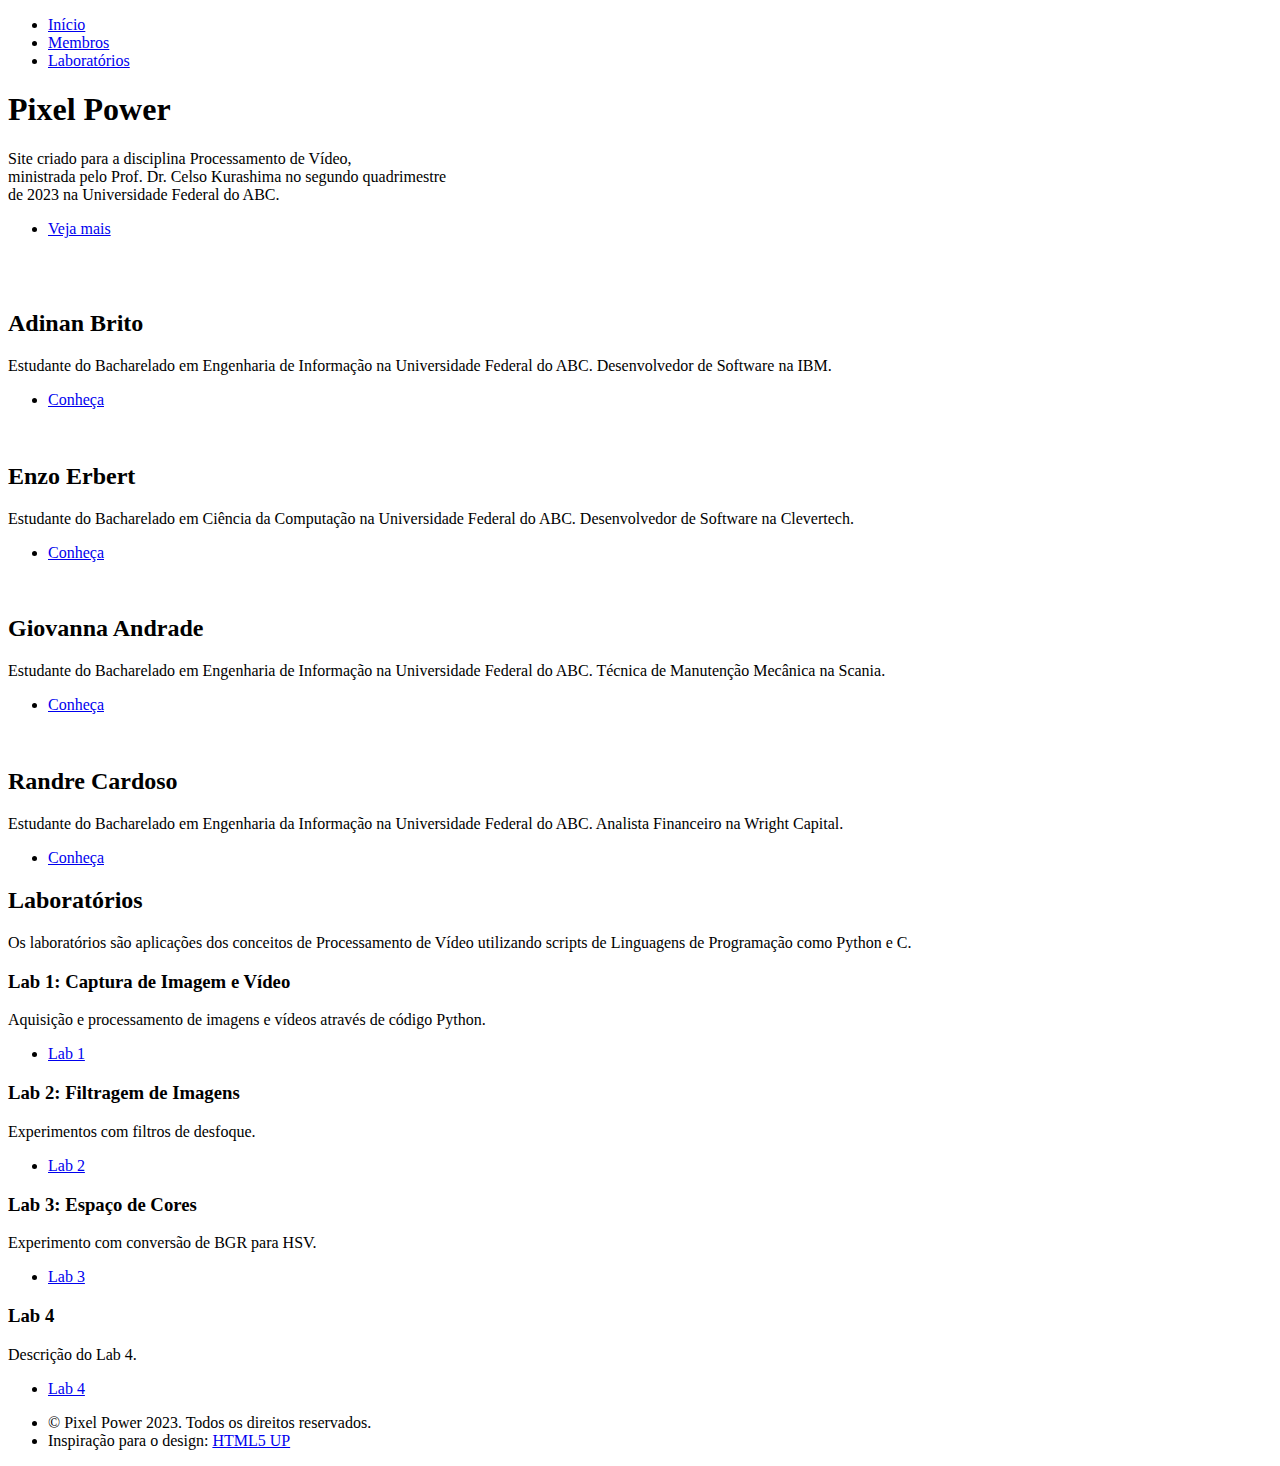
==== index.html @ be4cbcfc "Update index.html" ====
<!DOCTYPE HTML>
<html>
	<head>
		<title>Pixel Power - UFABC</title>
		<meta charset="utf-8" />
		<meta name="viewport" content="width=device-width, initial-scale=1, user-scalable=no" />
		<link rel="stylesheet" href="assets/css/main.css" />
		<noscript><link rel="stylesheet" href="assets/css/noscript.css" /></noscript>
	</head>
	<body class="is-preload">

		<!-- Sidebar -->
			<section id="sidebar">
				<div class="inner">
					<nav>
						<ul>
							<li><a href="#intro">Início</a></li>
							<li><a href="#one">Membros</a></li>
							<li><a href="#two">Laboratórios</a></li>
						</ul>
					</nav>
				</div>
			</section>

		<!-- Wrapper -->
			<div id="wrapper">

				<!-- Intro -->
					<section id="intro" class="wrapper style1 fullscreen fade-up">
						<div class="inner">
							<h1>Pixel Power</h1>
							<p>Site criado para a disciplina Processamento de Vídeo, <br />
								ministrada pelo Prof. Dr. Celso Kurashima no segundo quadrimestre <br />
								de 2023 na Universidade Federal do ABC.
							<ul class="actions">
								<li><a href="#one" class="button scrolly">Veja mais</a></li> &emsp;&emsp;
							</ul>
						</div>
					</section>

				<!-- One -->
					<section id="one" class="wrapper style2 spotlights">
						<section>
							<a href="#" class="image"><img src="images/adinan.png" alt="" data-position="center 15%" /></a>
							<div class="content">
								<div class="inner">
									<h2>Adinan Brito</h2>
									<p>Estudante do Bacharelado em Engenharia de Informação na Universidade Federal do ABC. Desenvolvedor de Software na IBM.</p>
									<ul class="actions">
										<li><a href="descricao/adinan/index.html" class="button">Conheça</a></li>
									</ul>
								</div>
							</div>
						</section>

						<section>
							<a href="#" class="image"><img src="images/enzo.png" alt="" data-position="center 25%" /></a>
							<div class="content">
								<div class="inner">
									<h2>Enzo Erbert</h2>
									<p>Estudante do Bacharelado em Ciência da Computação na Universidade Federal do ABC. Desenvolvedor de Software na Clevertech.</p>
									<ul class="actions">
										<li><a href="descricao/enzo/index.html" class="button">Conheça</a></li>
									</ul>
								</div>
							</div>
						</section>

						<section>
							<a href="#" class="image"><img src="images/giovanna.png" alt="" data-position="center 10%" /></a>
							<div class="content">
								<div class="inner">
									<h2>Giovanna Andrade</h2>
									<p>Estudante do Bacharelado em Engenharia de Informação na Universidade Federal do ABC. Técnica de Manutenção Mecânica na Scania.</p>
									<ul class="actions">
										<li><a href="descricao/giovanna/index.html" class="button">Conheça</a></li>
									</ul>
								</div>
							</div>
						</section>

						<section>
							<a href="#" class="image"><img src="images/randre.png" alt="" data-position="center 15%" /></a>
							<div class="content">
								<div class="inner">
									<h2>Randre Cardoso</h2>
									<p>Estudante do Bacharelado em Engenharia da Informação na Universidade Federal do ABC. Analista Financeiro na Wright Capital.</p>
									<ul class="actions">
										<li><a href="descricao/randre/index.html" class="button">Conheça</a></li>
									</ul>
								</div>
							</div>
						</section>
					</section>

				<!-- Two -->
					<section id="two" class="wrapper style3 fade-up">
						<div class="inner">
							<h2>Laboratórios</h2>
							<p>Os laboratórios são aplicações dos conceitos de Processamento de Vídeo utilizando scripts de Linguagens de Programação como Python e C.</p>
							<div class="features">
								<section>
									<span class="icon solid major fa-video"></span>
									<h3>Lab 1: Captura de Imagem e Vídeo</h3>
									<p>Aquisição e processamento de imagens e vídeos através de código Python.</p>
									<ul class="actions">
											<li><a href="labs/lab1/index.html" class="button">Lab 1</a></li>
									</ul>
								</section>
								<section>
									<span class="icon solid major fa-file-video"></span>
									<h3>Lab 2: Filtragem de Imagens</h3>
									<p>Experimentos com filtros de desfoque.</p>
									<ul class="actions">
											<li><a href="labs/lab2/index.html" class="button">Lab 2</a></li>
									</ul>

								</section>
								<section>
									<span class="icon solid major fa-image"></span>
									<h3>Lab 3: Espaço de Cores</h3>
									<p>Experimento com conversão de BGR para HSV.</p>
									<ul class="actions">
											<li><a href="labs/lab3/index.html" class="button">Lab 3</a></li>
									</ul>
								</section>
								<section>
									<span class="icon solid major fa-file-image"></span>
									<h3>Lab 4</h3>
									<p>Descrição do Lab 4.</p>
									<ul class="actions">
											<li><a href="labs/lab4/index.html" class="button">Lab 4</a></li>
									</ul>
									
								</section>

							</div>

					</section>

		<!-- Footer -->
			<footer id="footer" class="wrapper style1-alt">
				<div class="inner">
					<ul class="menu">
						<li>&copy; Pixel Power 2023. Todos os direitos reservados.</li><li>Inspiração para o design: <a href="http://html5up.net">HTML5 UP</a></li>
					</ul>
				</div>
			</footer>

		<!-- Scripts -->
			<script src="assets/js/jquery.min.js"></script>
			<script src="assets/js/jquery.scrollex.min.js"></script>
			<script src="assets/js/jquery.scrolly.min.js"></script>
			<script src="assets/js/browser.min.js"></script>
			<script src="assets/js/breakpoints.min.js"></script>
			<script src="assets/js/util.js"></script>
			<script src="assets/js/main.js"></script>

	</body>
</html>
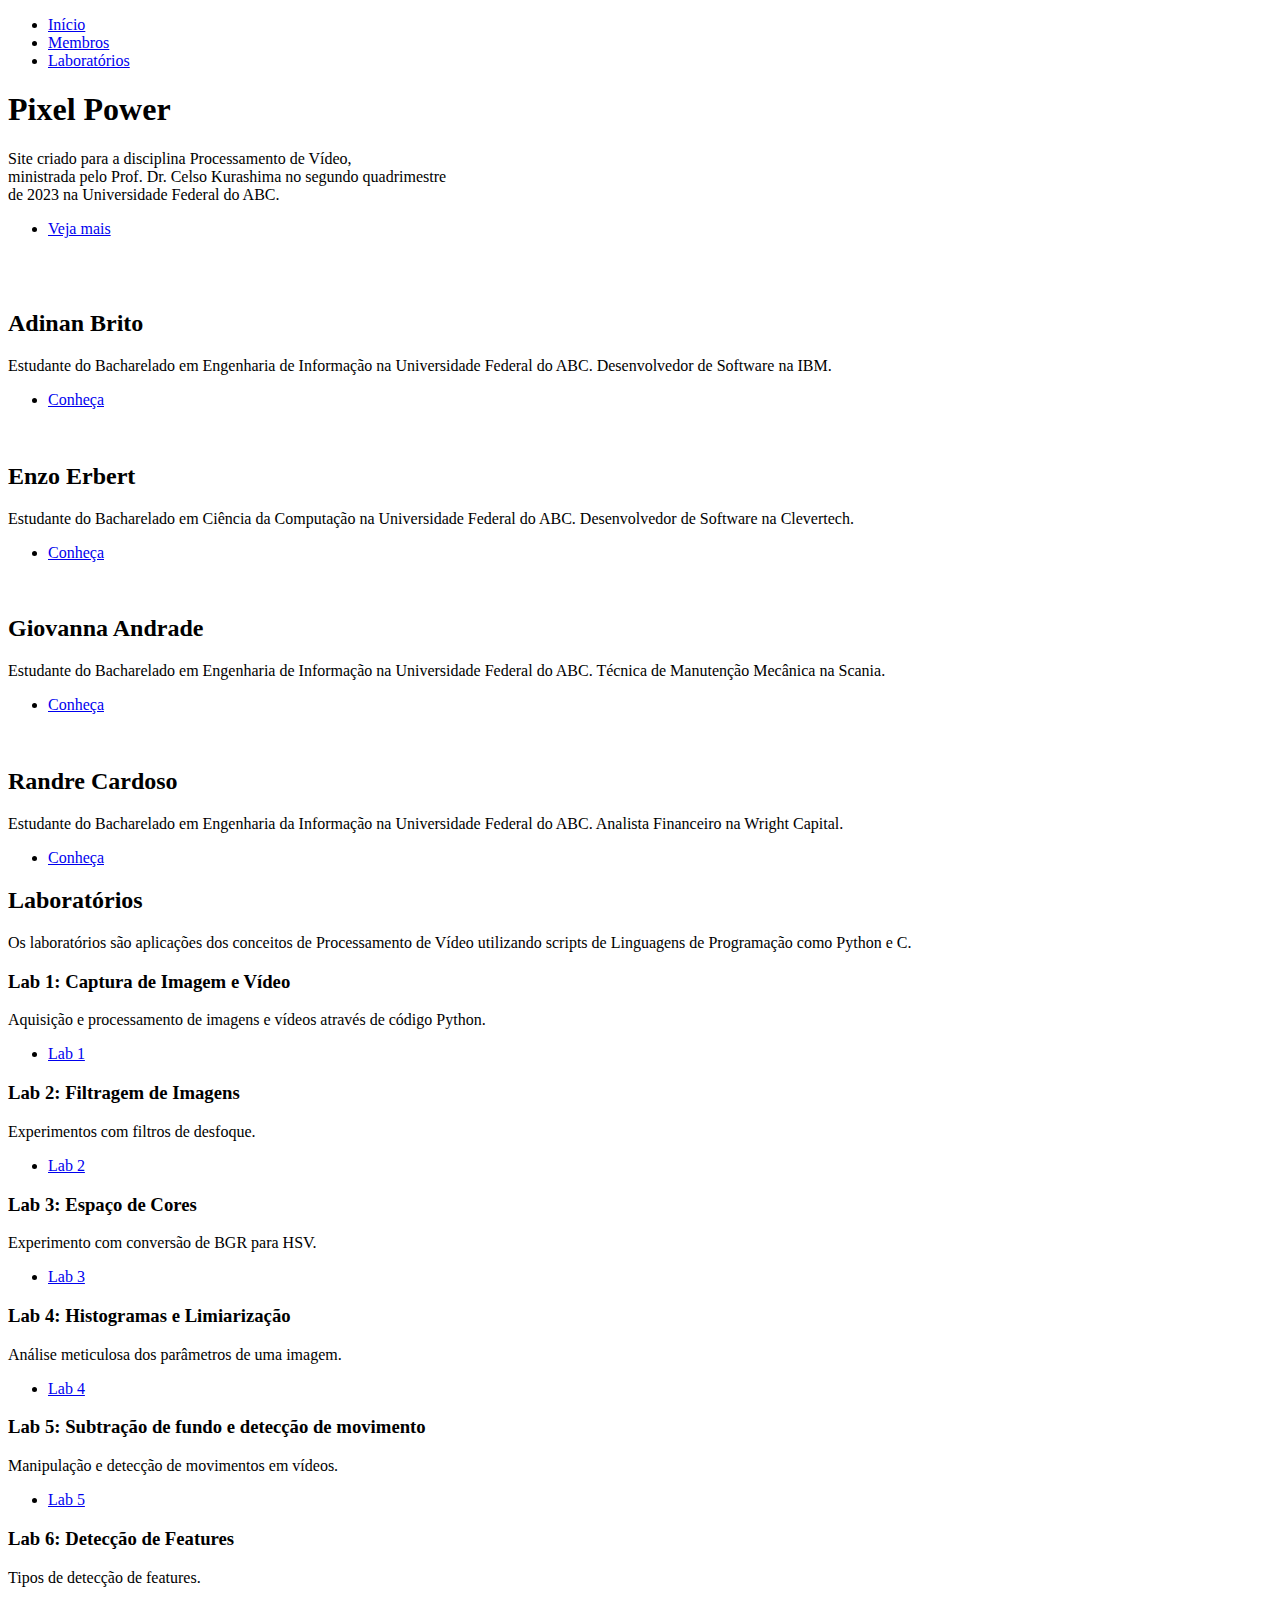
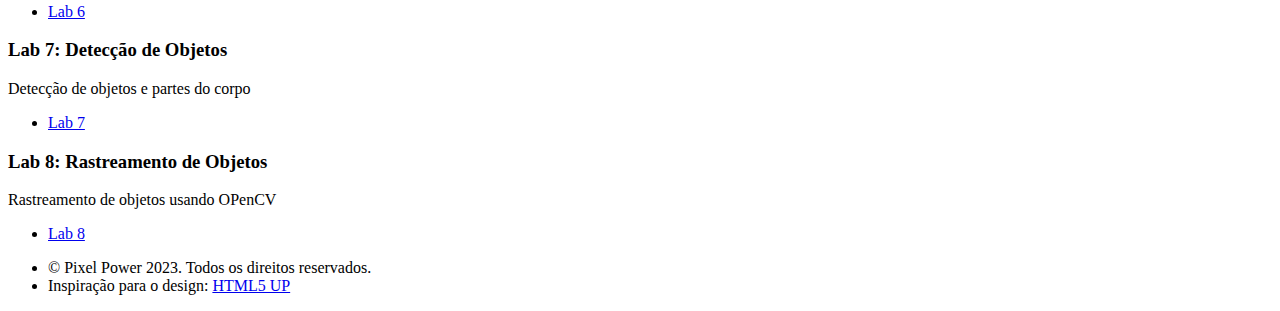
==== commit ebe10689: "conteudo atu" ====
--- a/index.html
+++ b/index.html
@@ -126,14 +126,56 @@
 								</section>
 								<section>
 									<span class="icon solid major fa-file-image"></span>
-									<h3>Lab 4</h3>
-									<p>Descrição do Lab 4.</p>
+									<h3>Lab 4: Histogramas e Limiarização</h3>
+									<p>Análise meticulosa dos parâmetros de uma imagem.</p>
 									<ul class="actions">
 											<li><a href="labs/lab4/index.html" class="button">Lab 4</a></li>
 									</ul>
 									
 								</section>
 
+								<section>
+									<span class="icon solid major fa-file-image"></span>
+									<h3>Lab 5: Subtração de fundo e detecção de movimento</h3>
+									<p>Manipulação e detecção de movimentos em vídeos.</p>
+									<ul class="actions">
+											<li><a href="labs/lab5/index.html" class="button">Lab 5</a></li>
+									</ul>
+									
+								</section>
+
+								<section>
+									<span class="icon solid major fa-file-image"></span>
+									<h3>Lab 6: Detecção de Features</h3>
+									<p>Tipos de detecção de features.</p>
+									<ul class="actions">
+											<li><a href="labs/lab6/index.html" class="button">Lab 6</a></li>
+									</ul>
+
+								</section>
+
+								<section>
+									<span class="icon solid major fa-file-image"></span>
+									<h3>Lab 7: Detecção de Objetos</h3>
+									<p> Detecção de objetos e partes do corpo </p>
+									</p>
+									<ul class="actions">
+											<li><a href="labs/lab7/index.html" class="button">Lab 7</a></li>
+									</ul>
+
+								</section>
+
+								<section>
+									<span class="icon solid major fa-file-image"></span>
+									<h3>Lab 8: Rastreamento de Objetos</h3>
+									<p> Rastreamento de objetos usando OPenCV  </p>
+									</p>
+									<ul class="actions">
+											<li><a href="labs/lab8/index.html" class="button">Lab 8</a></li>
+									</ul>
+									
+								</section>
+                                 
 							</div>
 
 					</section>
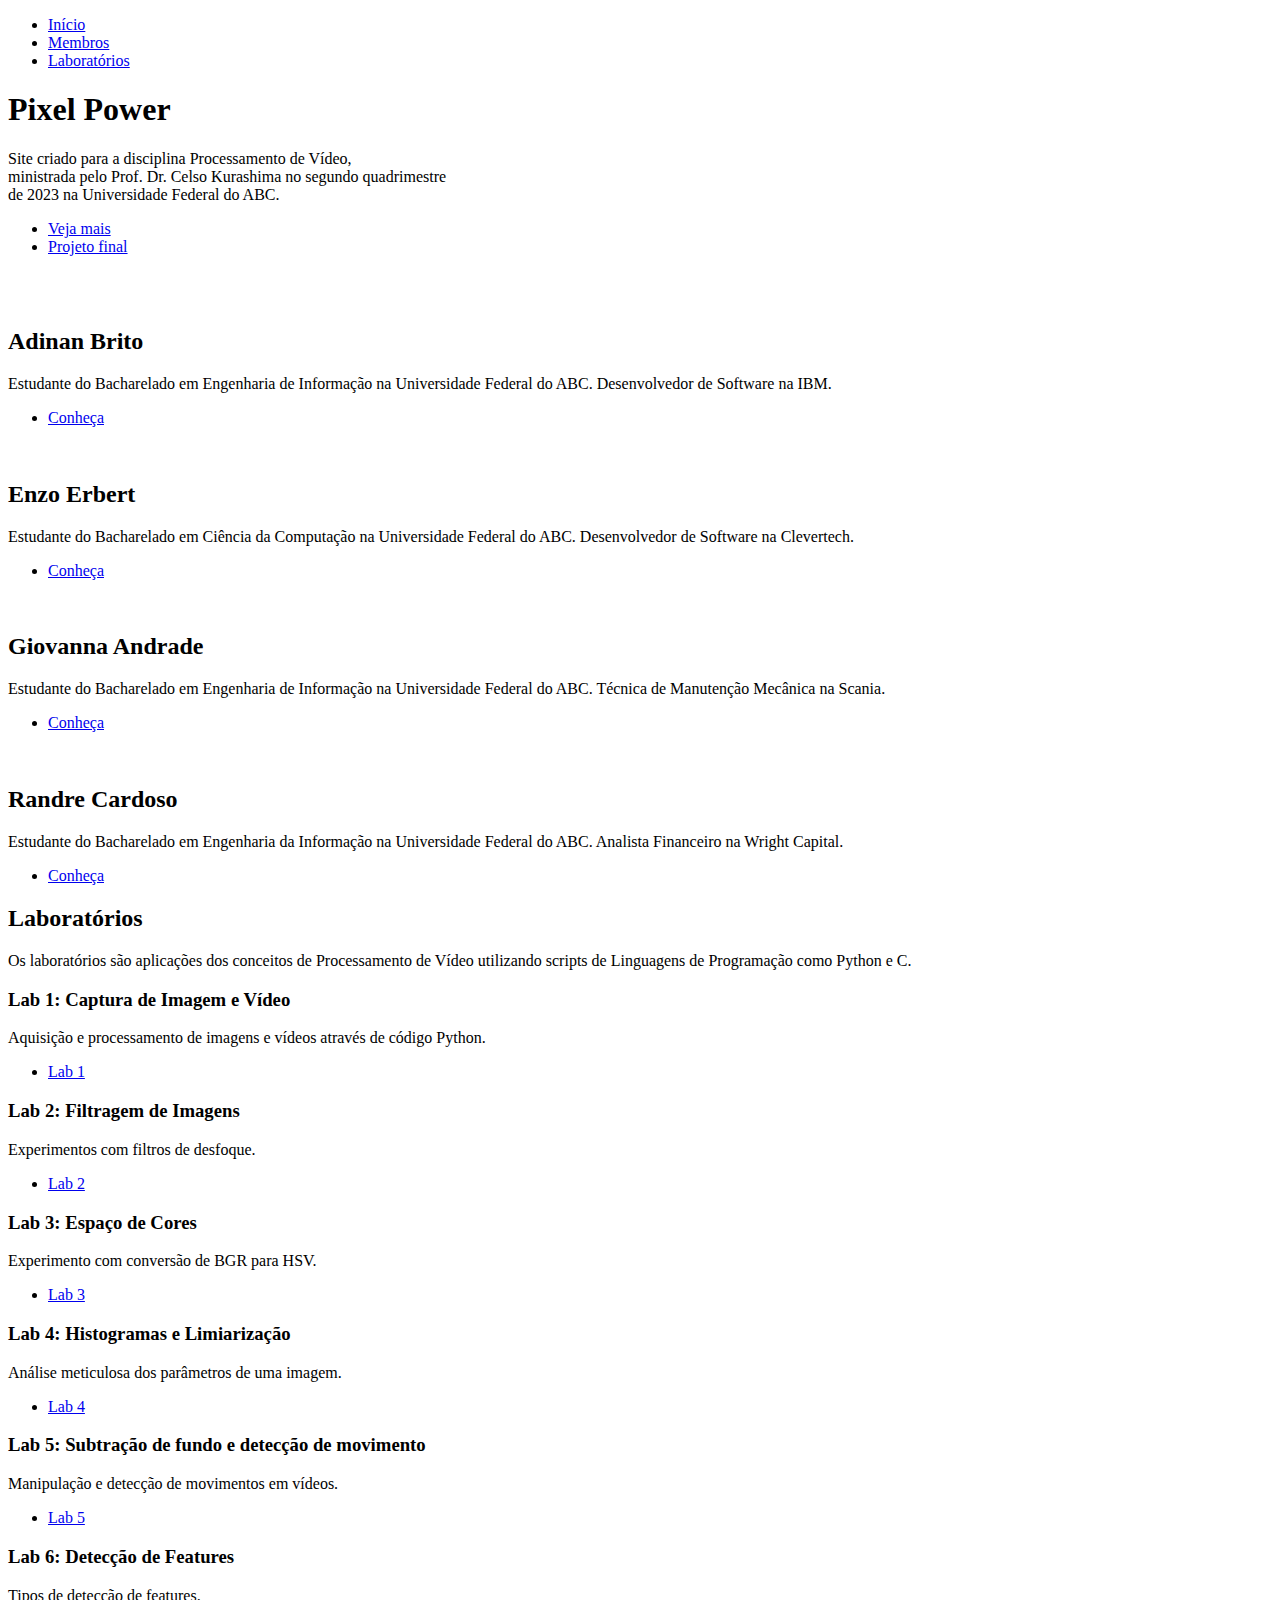
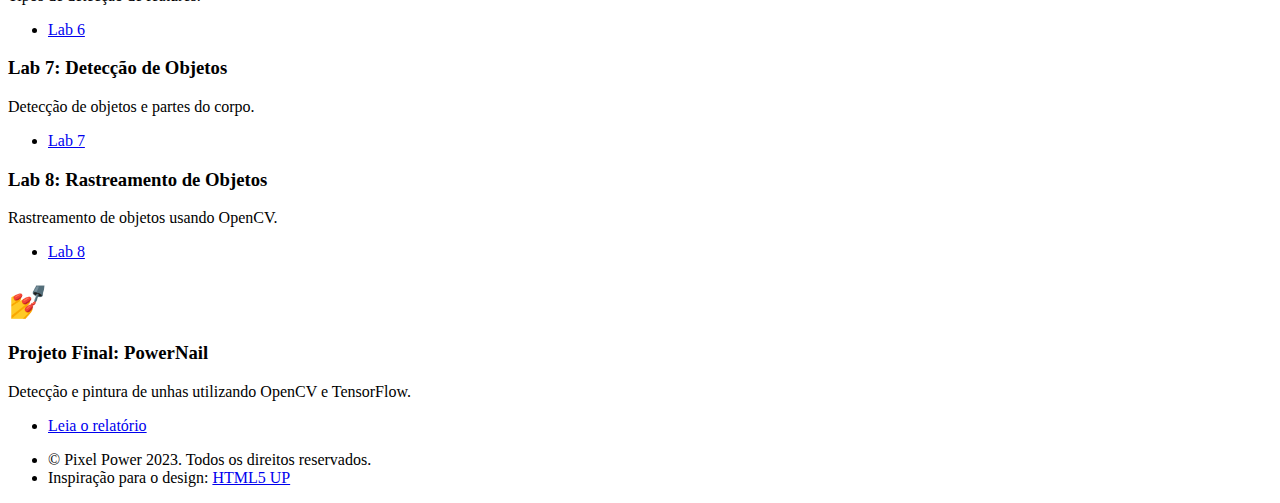
==== commit 72056b35: "centering images" ====
--- a/index.html
+++ b/index.html
@@ -33,7 +33,8 @@
 								ministrada pelo Prof. Dr. Celso Kurashima no segundo quadrimestre <br />
 								de 2023 na Universidade Federal do ABC.
 							<ul class="actions">
-								<li><a href="#one" class="button scrolly">Veja mais</a></li> &emsp;&emsp;
+								<li><a href="#one" class="button scrolly">Veja mais</a></li>
+								<li><a href="./projeto_final/" class="button scrolly">Projeto final</a></li> &emsp;&emsp;
 							</ul>
 						</div>
 					</section>
@@ -47,7 +48,7 @@
 									<h2>Adinan Brito</h2>
 									<p>Estudante do Bacharelado em Engenharia de Informação na Universidade Federal do ABC. Desenvolvedor de Software na IBM.</p>
 									<ul class="actions">
-										<li><a href="descricao/adinan/index.html" class="button">Conheça</a></li>
+										<li><a href="descricao/adinan/" class="button">Conheça</a></li>
 									</ul>
 								</div>
 							</div>
@@ -60,7 +61,7 @@
 									<h2>Enzo Erbert</h2>
 									<p>Estudante do Bacharelado em Ciência da Computação na Universidade Federal do ABC. Desenvolvedor de Software na Clevertech.</p>
 									<ul class="actions">
-										<li><a href="descricao/enzo/index.html" class="button">Conheça</a></li>
+										<li><a href="descricao/enzo/" class="button">Conheça</a></li>
 									</ul>
 								</div>
 							</div>
@@ -73,7 +74,7 @@
 									<h2>Giovanna Andrade</h2>
 									<p>Estudante do Bacharelado em Engenharia de Informação na Universidade Federal do ABC. Técnica de Manutenção Mecânica na Scania.</p>
 									<ul class="actions">
-										<li><a href="descricao/giovanna/index.html" class="button">Conheça</a></li>
+										<li><a href="descricao/giovanna/" class="button">Conheça</a></li>
 									</ul>
 								</div>
 							</div>
@@ -86,7 +87,7 @@
 									<h2>Randre Cardoso</h2>
 									<p>Estudante do Bacharelado em Engenharia da Informação na Universidade Federal do ABC. Analista Financeiro na Wright Capital.</p>
 									<ul class="actions">
-										<li><a href="descricao/randre/index.html" class="button">Conheça</a></li>
+										<li><a href="descricao/randre/" class="button">Conheça</a></li>
 									</ul>
 								</div>
 							</div>
@@ -104,7 +105,7 @@
 									<h3>Lab 1: Captura de Imagem e Vídeo</h3>
 									<p>Aquisição e processamento de imagens e vídeos através de código Python.</p>
 									<ul class="actions">
-											<li><a href="labs/lab1/index.html" class="button">Lab 1</a></li>
+											<li><a href="labs/lab1/" class="button">Lab 1</a></li>
 									</ul>
 								</section>
 								<section>
@@ -112,7 +113,7 @@
 									<h3>Lab 2: Filtragem de Imagens</h3>
 									<p>Experimentos com filtros de desfoque.</p>
 									<ul class="actions">
-											<li><a href="labs/lab2/index.html" class="button">Lab 2</a></li>
+											<li><a href="labs/lab2/" class="button">Lab 2</a></li>
 									</ul>
 
 								</section>
@@ -121,7 +122,7 @@
 									<h3>Lab 3: Espaço de Cores</h3>
 									<p>Experimento com conversão de BGR para HSV.</p>
 									<ul class="actions">
-											<li><a href="labs/lab3/index.html" class="button">Lab 3</a></li>
+											<li><a href="labs/lab3/" class="button">Lab 3</a></li>
 									</ul>
 								</section>
 								<section>
@@ -129,7 +130,7 @@
 									<h3>Lab 4: Histogramas e Limiarização</h3>
 									<p>Análise meticulosa dos parâmetros de uma imagem.</p>
 									<ul class="actions">
-											<li><a href="labs/lab4/index.html" class="button">Lab 4</a></li>
+											<li><a href="labs/lab4/" class="button">Lab 4</a></li>
 									</ul>
 									
 								</section>
@@ -139,7 +140,7 @@
 									<h3>Lab 5: Subtração de fundo e detecção de movimento</h3>
 									<p>Manipulação e detecção de movimentos em vídeos.</p>
 									<ul class="actions">
-											<li><a href="labs/lab5/index.html" class="button">Lab 5</a></li>
+											<li><a href="labs/lab5/" class="button">Lab 5</a></li>
 									</ul>
 									
 								</section>
@@ -149,7 +150,7 @@
 									<h3>Lab 6: Detecção de Features</h3>
 									<p>Tipos de detecção de features.</p>
 									<ul class="actions">
-											<li><a href="labs/lab6/index.html" class="button">Lab 6</a></li>
+											<li><a href="labs/lab6/" class="button">Lab 6</a></li>
 									</ul>
 
 								</section>
@@ -157,10 +158,10 @@
 								<section>
 									<span class="icon solid major fa-file-image"></span>
 									<h3>Lab 7: Detecção de Objetos</h3>
-									<p> Detecção de objetos e partes do corpo </p>
+									<p> Detecção de objetos e partes do corpo.</p>
 									</p>
 									<ul class="actions">
-											<li><a href="labs/lab7/index.html" class="button">Lab 7</a></li>
+											<li><a href="labs/lab7/" class="button">Lab 7</a></li>
 									</ul>
 
 								</section>
@@ -168,17 +169,33 @@
 								<section>
 									<span class="icon solid major fa-file-image"></span>
 									<h3>Lab 8: Rastreamento de Objetos</h3>
-									<p> Rastreamento de objetos usando OPenCV  </p>
+									<p> Rastreamento de objetos usando OpenCV.</p>
 									</p>
 									<ul class="actions">
-											<li><a href="labs/lab8/index.html" class="button">Lab 8</a></li>
+											<li><a href="labs/lab8/" class="button">Lab 8</a></li>
 									</ul>
 									
 								</section>
+								
                                  
 							</div>
 
+							<div class="features">
+								<section>
+										<span><h1>💅</h1></span>
+										<h3>Projeto Final: PowerNail</h3>
+										<p> Detecção e pintura de unhas utilizando OpenCV e TensorFlow.</p>
+										</p>
+										<ul class="actions">
+												<li><a href="projeto_final/" class="button">Leia o relatório</a></li>
+										</ul>
+										
+								</section>
+							</div>
+
 					</section>
+
+					
 
 		<!-- Footer -->
 			<footer id="footer" class="wrapper style1-alt">
